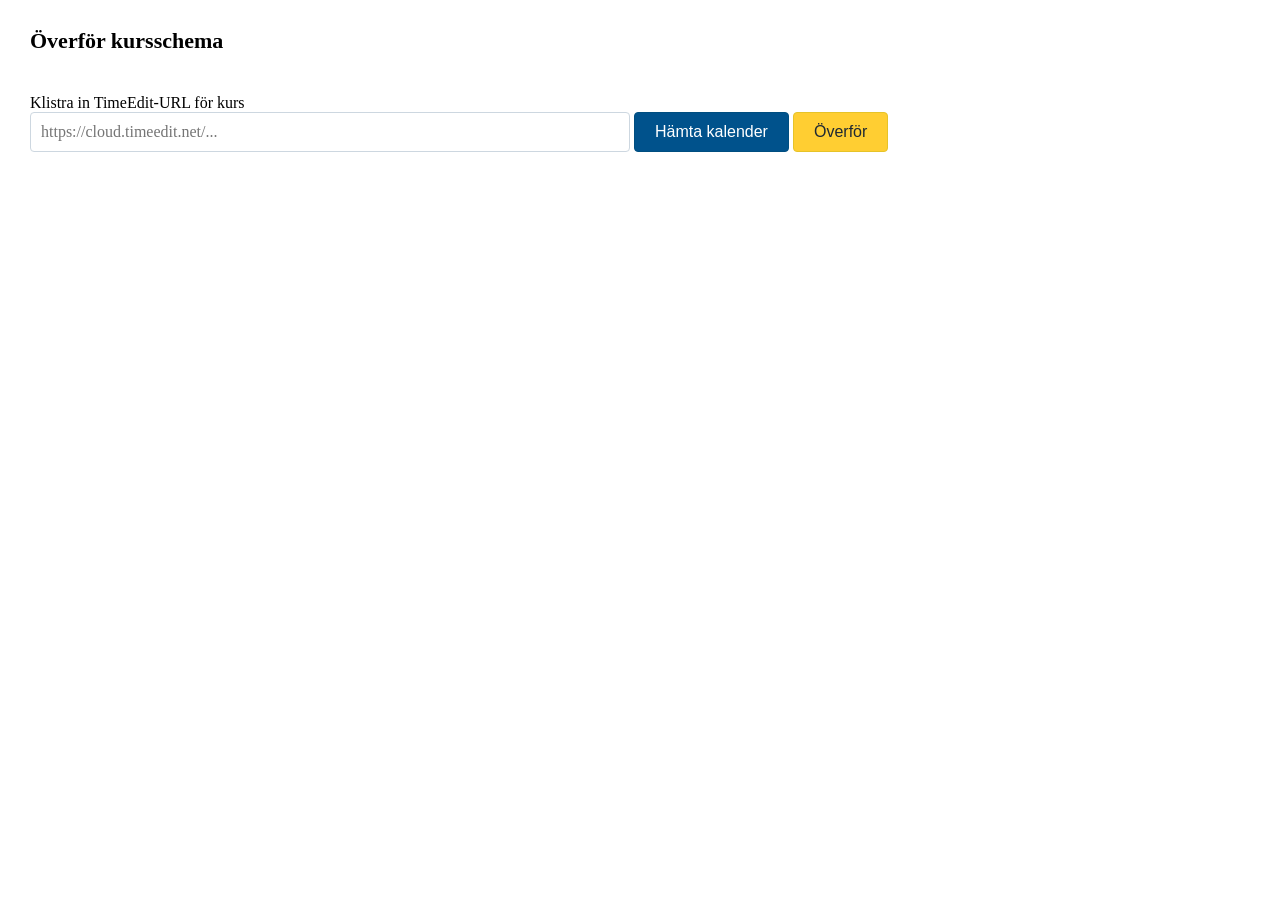
==== src/main/resources/static/index.html @ f88ccd0a "added a button to frontend" ====
<!DOCTYPE html>
<html lang="sv">
<head>
<meta charset="UTF-8" />
<meta name="viewport" content="width=device-width, initial-scale=1" />
<title>TimeEdit-Canvas Kalender Integration</title>
<link rel="stylesheet" href="styles.css" />
</head>
<body>

<div class="page">
  <header class="page-header container">
    <h1>Överför kursschema</h1>
  </header>

  <main class="container">

    <div class="url-input-group">
        <label for="timeeditUrl">Klistra in TimeEdit-URL för kurs</label><br>
        <input
            type="url"
            id="timeeditUrl"
            name="timeeditUrl"
            placeholder="https://cloud.timeedit.net/...">

            <button type="button" class="transfer-btn">Hämta kalender</button>
            <button type="button" class="transfer-btn overfor">Överför</button>
    </div>

    <pre id="json-output" class="json-display"></pre>  

  </main>

</div>

    <script src="main.js"></script>

</body>
</html>
---- src/main/resources/static/styles.css ----
:root {
  --primary: #1287d6;
  --primary-dark: #0e70af;
  --border: #cdd7e0;
  --border-strong: #b1c3d8;
  --text: #1f2933;
  --muted: #6b7280;
  --alt-row: #f8fafc;
}

.page-header h1 {
  margin: 0 0 6px;
  font-size: 22px;
  font-weight: 600;
}

.container {
  max-width: 1220px;
  margin: 28px auto 40px;
  padding: 0 14px;
}

.url-input-group input[type="url"] {
    width: 100%;           
    max-width: 600px;     
    height: 40px;          
    padding: 10px;       
    font-size: 16px; 
    box-sizing: border-box; 

    font-family: inherit;   
    font-weight: 400;    
    color: var(--text);   
    border: 1px solid var(--border);
    border-radius: 4px; 
}

.url-input-wrapper {
    display: flex;
    gap: 10px;
    margin-top: 5px;
}

.transfer-btn {
    background-color: #00528c;
    color: #fff;
    border: 1px solid #004e80;
    border-radius: 4px;
    padding: 10px 20px;
    font-size: 16px;
    cursor: pointer;
    transition: background-color 0.2s;
}


.transfer-btn:hover {
    background-color: #004271;
}

.transfer-btn.overfor {
    background-color: #ffce32;
    border: 1px solid #e6c329;
    color: #1f2933;
}

.transfer-btn.overfor:hover {
    background-color: #e6be28;       
}
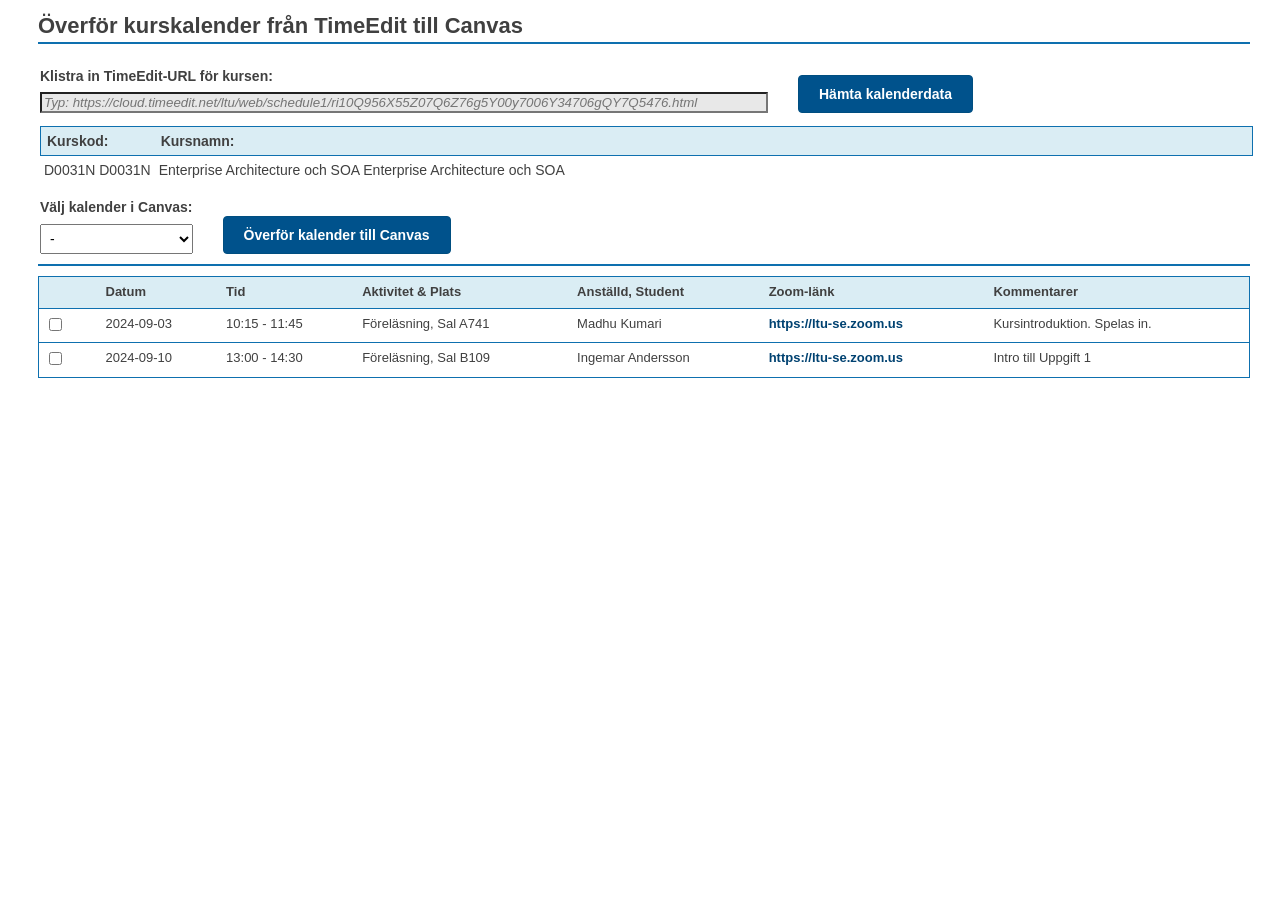
==== commit 1bec9617: "added Kim's latest css and html files to project" ====
--- a/src/main/resources/static/index.html
+++ b/src/main/resources/static/index.html
@@ -1,31 +1,131 @@
+
 <!DOCTYPE html>
 <html lang="sv">
 <head>
 <meta charset="UTF-8" />
 <meta name="viewport" content="width=device-width, initial-scale=1" />
-<title>TimeEdit-Canvas Kalender Integration</title>
+<title>TE-Canvas Kalenderöverföring</title>
 <link rel="stylesheet" href="styles.css" />
 </head>
 <body>
 
 <div class="page">
+
   <header class="page-header container">
-    <h1>Överför kursschema</h1>
+    <h1>Överför kurskalender från TimeEdit till Canvas</h1>
   </header>
 
   <main class="container">
 
-    <div class="url-input-group">
-        <label for="timeeditUrl">Klistra in TimeEdit-URL för kurs</label><br>
+    <!-- KS-tillägg börjar här.... -->
+    <section class="filter-row" aria-label="Kalenderhämtning"> 
+      <div class="filter-field" id="search-cal">        
+        <label for="kurskod">Klistra in TimeEdit-URL för kursen:</label> 
         <input
             type="url"
             id="timeeditUrl"
             name="timeeditUrl"
-            placeholder="https://cloud.timeedit.net/...">
+            placeholder="Typ: https://cloud.timeedit.net/ltu/web/schedule1/ri10Q956X55Z07Q6Z76g5Y00y7006Y34706gQY7Q5476.html">            
+      </div>
 
-            <button type="button" class="transfer-btn">Hämta kalender</button>
-            <button type="button" class="transfer-btn overfor">Överför</button>
+      <div class="filter-field">          
+        <label for="kalenderdata"></label> 
+        <input type="button" id="fetch-cal-btn" class="transfer-btn" value="Hämta kalenderdata">        
+      </div>
+    </section>
+
+    <section class="filter-row" aria-label="Kursinfo">         
+      <div class="course-field">            
+        <p id="course-code"> 
+          <strong>Kurskod:</strong>        
+        </p>
+        <p>
+          D0031N D0031N
+        </p>
+      </div>
+
+      <div class="course-field">            
+        <p id="course-name"> 
+          <strong>Kursnamn:</strong>        
+        </p>
+        <p>
+          Enterprise Architecture och SOA Enterprise Architecture och SOA      
+        </p>
+      </div> 
+    </section>
+
+    <section class="filter-row" aria-label="Kalenderöverföring">  
+      
+      <div class="filter-field" id="cal-type" aria-label="Kalendertyp">    
+        <label for="kalenderval">Välj kalender i Canvas:</label> 
+        <select id="kalendertyp" aria-label="Välj kalendertyp">
+          <option>-</option>
+          <option value="personlig">Personlig kalender</option>
+          <option value="grupp">Gruppkalender</option>
+          <option value="kurs">Kurskalender</option>          
+        </select>       
+      </div> 
+      
+      <div class="filter-field" id="transfer-cal" aria-label="Överföring">       
+        <label for="skicka-data"></label>  
+        <input type="button" id="transfer-cal-btn" class="transfer-btn" value="Överför kalender till Canvas">        
+      </div>
+    </section>
+    
+    <div id="split-line">            
     </div>
+    
+    <section class="table-card" aria-label="Kalenderdata"> 
+      <div class="table-wrap">   
+        <table class="data-table">
+          <thead>
+            <tr>
+              <th class="col-check"></th>
+              <th class="date sortable" data-sort-key="date" scope="col" aria-sort="ascending">
+                Datum <span class="sort sort-asc" aria-hidden="true"></span>
+              </th>
+              <th class="sortable" data-sort-key="time" scope="col">
+                Tid <span class="sort" aria-hidden="true"></span>
+              </th>
+              <th class="sortable" data-sort-key="activity-place" scope="col">
+                Aktivitet & Plats <span class="sort" aria-hidden="true"></span>
+              </th>
+              <th class="sortable" data-sort-key="person" scope="col">
+                Anställd, Student <span class="sort" aria-hidden="true"></span>
+              </th>
+              <th class="sortable" data-sort-key="zoom" scope="col">
+                Zoom-länk <span class="sort" aria-hidden="true"></span>
+              </th>
+              <th class="sortable" data-sort-key="comments" scope="col">
+                Kommentarer <span class="sort" aria-hidden="true"></span>
+              </th>
+            </tr>
+          </thead>
+          <tbody>
+            <tr>  <!-- KS: Table-data har hårdkodats hit bara för att testa layouten -->
+              <td class="col-check"><input type="checkbox" /></td>
+              <td class="date">2024-09-03</td>
+              <td class="time">10:15 - 11:45</td>
+              <td class="activity-place">Föreläsning, Sal A741</td>
+              <td class="person">Madhu Kumari</td>
+              <td class="zoom"><a href="https://ltu-se.zoom.us/1234567890">https://ltu-se.zoom.us</a></td>
+              <td class="comments">Kursintroduktion. Spelas in.</td>
+            </tr>
+            <tr>
+              <td class="col-check"><input type="checkbox" /></td>
+              <td class="date">2024-09-10</td>
+              <td class="time">13:00 - 14:30</td>
+              <td class="activity-place">Föreläsning, Sal B109</td>
+              <td class="person">Ingemar Andersson</td>
+              <td class="zoom"><a href="https://ltu-se.zoom.us/1234567890">https://ltu-se.zoom.us</a></td>
+              <td class="comments">Intro till Uppgift 1</td>
+            </tr> <!-- KS: Slut på tillförd table-data här (I Uppgift 3 var slutliga tabell-data endast: <tbody></tbody> ) -->
+          </tbody>
+        </table>
+      </div>
+    </section>
+
+    <!-- ....KS-tillägg slutar här -->
 
     <pre id="json-output" class="json-display"></pre>  
 
--- a/src/main/resources/static/styles.css
+++ b/src/main/resources/static/styles.css
@@ -3,20 +3,32 @@
   --primary-dark: #0e70af;
   --border: #cdd7e0;
   --border-strong: #b1c3d8;
-  --text: #1f2933;
+  --text: #404040;
   --muted: #6b7280;
   --alt-row: #f8fafc;
+  --banner: #daedf4;
+  --control: #00528c;
+  --strike: #e6be28; 
+  --flash: #ffff00;
+  --form: #e8e8e8;
+}
+
+
+.page-header h1, p {
+  margin: 0 auto 10px 0.5rem;
+  padding: 0 0;    
 }
 
 .page-header h1 {
-  margin: 0 0 6px;
   font-size: 22px;
-  font-weight: 600;
-}
+  font-weight: 600;  
+  border-bottom: 2px solid var(--primary-dark);  
+}
+
 
 .container {
   max-width: 1220px;
-  margin: 28px auto 40px;
+  margin: 10px auto 20px;
   padding: 0 14px;
 }
 
@@ -41,20 +53,31 @@
     margin-top: 5px;
 }
 
-.transfer-btn {
+.transfer-btn {     
     background-color: #00528c;
     color: #fff;
     border: 1px solid #004e80;
     border-radius: 4px;
     padding: 10px 20px;
-    font-size: 16px;
+    margin: 10px 0px 0px 0px;
+    margin-left: 0px;
+    margin-bottom: 0px;
+    font-size: 14px;
+    font-weight: bold;
     cursor: pointer;
     transition: background-color 0.2s;
 }
 
+/* KS tillägg för att få högermarginal till knapparna */
+#search-cal,
+#cal-type {
+    margin-right: 30px;        
+}
+
 
 .transfer-btn:hover {
-    background-color: #004271;
+    background-color: var(--primary-dark);
+    color: var(--flash);
 }
 
 .transfer-btn.overfor {
@@ -66,3 +89,194 @@
 .transfer-btn.overfor:hover {
     background-color: #e6be28;       
 }
+
+
+/* Kims tillägg börjar här: */
+
+.filter-row {
+  display: flex;
+  flex-wrap: wrap;
+  margin: 12px 10px 0px 10px;
+  padding-top: 1px; /* Stops margin collapse */
+  align-items: flex-end;  
+}
+
+
+.filter-field label {
+  display: block;
+  margin-top: 0px;
+  margin-bottom: 0px;  /* KS: Provat ändra från 6px till 0px  */ 
+  font-weight: 700;  
+}
+
+/* Styles for the div containing the course code */
+.filter-row .course-field:first-child {
+  /* Default flex behavior sizes it to content, but we can explicitly set it: */
+  width: max-content; /* Or width: fit-content; */
+  flex-grow: 0;      /* Prevents it from expanding beyond its content width */
+  flex-shrink: 0;    /* Prevents it from shrinking if space is tight */
+}
+ 
+
+.course-field p {
+  padding: 4px;
+  margin: 0px;
+}
+
+/* Styles for the div containing the course name */
+.filter-row .course-field:nth-child(2) {
+  flex-grow: 1; /* This makes it expand to fill all remaining space */
+  flex-shrink: 1; /* Allows it to shrink if necessary */
+  /*  width: 100% is redundant here because flex-grow handles the expansion */
+}
+
+.course-field.table-wrap {
+  width: 100%;       /* Ensures it uses 100% of the parent .filter-row */
+  flex-basis: 100%;  /* Ensures it occupies its own full line in the flex layout */
+  margin: 0;         /* Removes any margins shrinking it */
+  padding: 0;        /* Removes any padding shrinking it */
+  box-sizing: border-box; 
+}
+
+.data-table {
+  width: 100%;
+  border-collapse: collapse;
+  /*
+  display: grid;
+  grid-template-columns: auto auto auto auto auto auto auto; 
+  table-layout: fixed;   A key property for forcing equal distribution if you don't define widths of all columns */ 
+}
+
+.data-table thead th {
+  background: var(--banner);
+  padding: 6px;
+  vertical-align: top;
+  text-align: left;
+  font-size: 13px;
+  font-weight: bold;
+  border-bottom: 1px solid var(--primary-dark);
+}
+
+/* Definiera bredden på valda kolumner */
+.data-table .col-check {
+  width: 5%; /* Checkbox kan bra hållas smal */
+}
+
+
+#course-code, 
+#course-name {
+  width: 100%; /* Behövs för att fylla ut elementet ända ut till containerns marginal */
+  background: var(--banner);
+  padding: 4px 6px;
+  margin: 0px;
+  font-size: 14px;
+  color: var(--text);
+  border: 1px solid var(--primary-dark);  
+}
+
+#course-code {
+  border-right: none;   
+}
+
+
+#course-name {
+  border-left: none;  
+}
+
+
+.filter-row .filter-field {  
+  margin-top: 0px;  
+}
+
+
+.filter-row .filter-field :placeholder-shown {   /* Innan: :placeholder-shown   */  
+  width: 45rem;  /*  KS: Bredden för rutan med URL-input, tidigare 100%  */  
+}
+
+/* KS: "Overflow: hidden" tillaggt för att placeholdern inte ska spilla ut ur skärmen.
+Kontrollera ändå att layouten & responsitiveten för övriga elementen fungerar som avsett. */
+.filter-row .filter-field {  
+  overflow: hidden; 
+}
+
+
+.filter-row .filter-field input:placeholder-shown {    
+  font-style: italic;
+}
+
+.filter-row .filter-field input#timeeditUrl {
+  background-color: var(--form);    
+}
+
+
+#split-line {  
+  border-bottom: 2px solid var(--primary-dark);  
+  margin: 10px auto 10px 0.5rem;  
+}
+
+body {
+  margin: 0;
+  font: 14px/1.45 "Helvetica Neue", Arial, sans-serif;
+  color: var(--text);
+  background: #ffffff;
+}
+
+
+/*   Kims tillägg onsdag 17.12.2025 börjar här;    */ 
+
+.table-card {
+  border: 1px solid var(--primary-dark);
+  border-radius: 0px;  /* Är den här onödig om eller då man använder "0px" ?    */ 
+  overflow: hidden;
+  background: #fff;  
+  margin: auto 0 auto 0.5rem;
+}
+
+.table-wrap {
+  width: 100%;
+  overflow-x: auto;
+}
+
+.data-table tbody tr { 
+   border-bottom: 1px solid var(--primary-dark);
+}
+
+.data-table tbody tr:last-child { 
+   border-bottom: none;
+}  
+
+
+.data-table tbody td {  
+  vertical-align: top;
+  text-align: left;
+  padding: 6px;  
+  font-size: 13px;    
+}
+
+
+a:link,  
+a:visited {
+  text-decoration: none;
+  color: #004271;
+  font-weight: bold;
+}
+
+.data-table tbody td a:hover, 
+a:active {  
+  color: var(--strike);
+}
+
+select#kalendertyp { 
+  width: 100%; 
+  padding: 5px;
+  font-size: inherit;   
+}
+
+.filter-row .filter-field label[for="kurskod"], 
+.filter-row .filter-field label[for="kalenderval"] {
+  margin-bottom: 6px;   
+}
+
+.filter-row .filter-field label[for="kalenderdata"] {
+  margin-bottom: 0px;   
+}
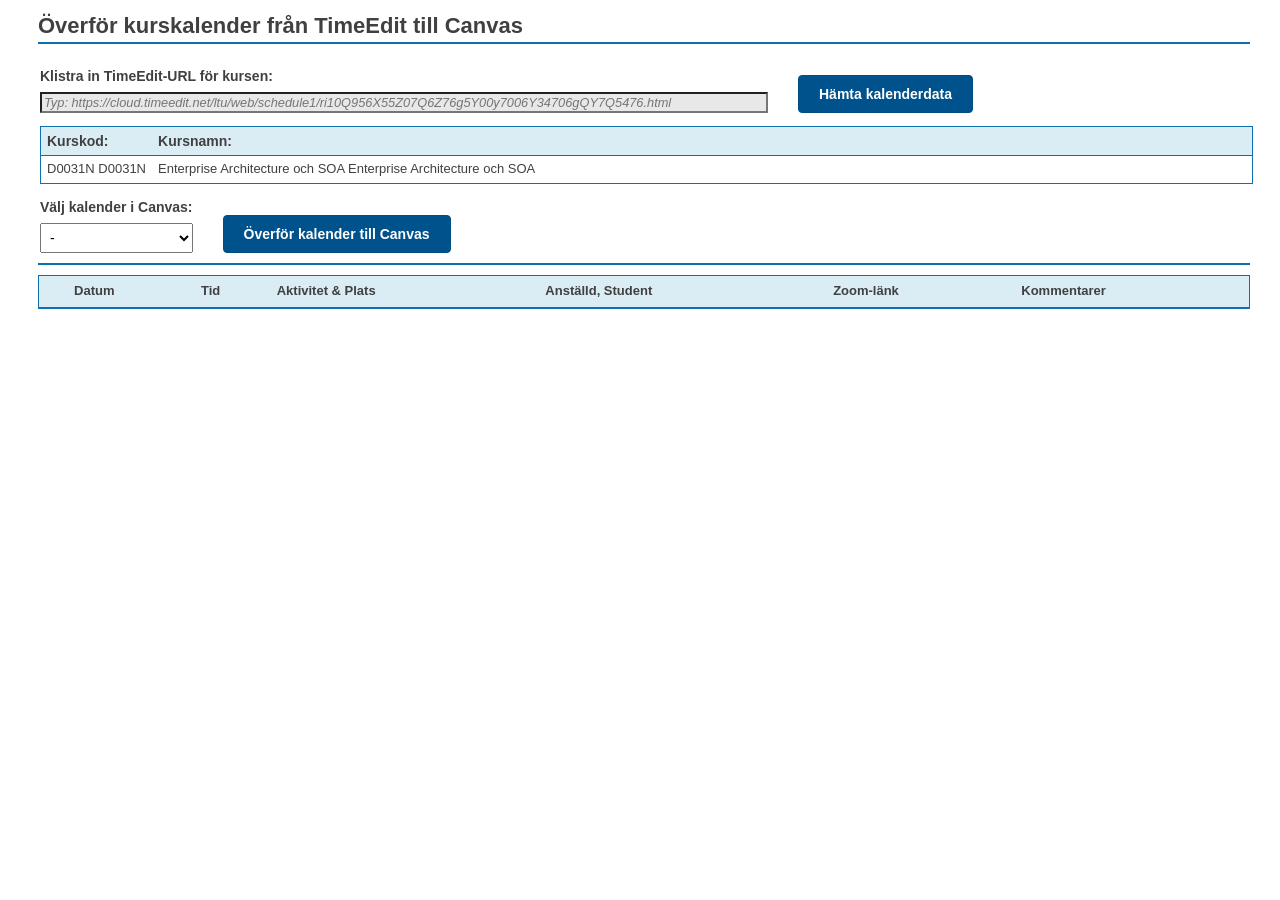
==== commit 4f95a4df: "BE: Fixed package-declarations, GetComments, { } in CanvasService. FE: Updated index, main & styles." ====
--- a/src/main/resources/static/index.html
+++ b/src/main/resources/static/index.html
@@ -1,4 +1,3 @@
-
 <!DOCTYPE html>
 <html lang="sv">
 <head>
@@ -17,7 +16,6 @@
 
   <main class="container">
 
-    <!-- KS-tillägg börjar här.... -->
     <section class="filter-row" aria-label="Kalenderhämtning"> 
       <div class="filter-field" id="search-cal">        
         <label for="kurskod">Klistra in TimeEdit-URL för kursen:</label> 
@@ -28,27 +26,30 @@
             placeholder="Typ: https://cloud.timeedit.net/ltu/web/schedule1/ri10Q956X55Z07Q6Z76g5Y00y7006Y34706gQY7Q5476.html">            
       </div>
 
+      <!-- Kalender med kommentar: https://cloud.timeedit.net/ltu/web/schedule1/ri10Q956X55Z07Q6Z76g5Y00y7016Y33706gQY7Q5476.html --> 
+
       <div class="filter-field">          
-        <label for="kalenderdata"></label> 
-        <input type="button" id="fetch-cal-btn" class="transfer-btn" value="Hämta kalenderdata">        
+        <label for="kalenderdata"></label>         
+        <button class="transfer-btn" id="fetch-cal-btn" type="button">Hämta kalenderdata</button> 
+        <!--  <input type="button" class="transfer-btn" value="Hämta kalenderdata">   Tidigare syntax för knappen  -->
       </div>
     </section>
 
-    <section class="filter-row" aria-label="Kursinfo">         
+    <section class="filter-row" aria-label="Kursinfo"> 
       <div class="course-field">            
-        <p id="course-code"> 
-          <strong>Kurskod:</strong>        
+        <p id="course-code">
+          Kurskod:
         </p>
-        <p>
+        <p id="course-code-value">
           D0031N D0031N
         </p>
       </div>
 
       <div class="course-field">            
-        <p id="course-name"> 
-          <strong>Kursnamn:</strong>        
+        <p id="course-name">
+          Kursnamn:
         </p>
-        <p>
+        <p id="course-name-value">
           Enterprise Architecture och SOA Enterprise Architecture och SOA      
         </p>
       </div> 
@@ -68,7 +69,8 @@
       
       <div class="filter-field" id="transfer-cal" aria-label="Överföring">       
         <label for="skicka-data"></label>  
-        <input type="button" id="transfer-cal-btn" class="transfer-btn" value="Överför kalender till Canvas">        
+        <button class="transfer-btn" id="transfer-cal-btn" type="button">Överför kalender till Canvas</button>
+        <!--  <input type="button" class="transfer-btn" value="Överför kalender till Canvas">    Tidigare syntax för knappen  -->     
       </div>
     </section>
     
@@ -81,28 +83,29 @@
           <thead>
             <tr>
               <th class="col-check"></th>
-              <th class="date sortable" data-sort-key="date" scope="col" aria-sort="ascending">
+              <th class="col-date sortable" data-sort-key="date" scope="col" aria-sort="ascending">
                 Datum <span class="sort sort-asc" aria-hidden="true"></span>
               </th>
-              <th class="sortable" data-sort-key="time" scope="col">
+              <th class="col-time sortable" data-sort-key="time" scope="col">
                 Tid <span class="sort" aria-hidden="true"></span>
               </th>
-              <th class="sortable" data-sort-key="activity-place" scope="col">
+              <th class="col-activity sortable" data-sort-key="activity-place" scope="col">
                 Aktivitet & Plats <span class="sort" aria-hidden="true"></span>
               </th>
-              <th class="sortable" data-sort-key="person" scope="col">
+              <th class="col-person sortable" data-sort-key="person" scope="col">
                 Anställd, Student <span class="sort" aria-hidden="true"></span>
               </th>
-              <th class="sortable" data-sort-key="zoom" scope="col">
+              <th class="col-zoom sortable" data-sort-key="zoom" scope="col">
                 Zoom-länk <span class="sort" aria-hidden="true"></span>
               </th>
-              <th class="sortable" data-sort-key="comments" scope="col">
+              <th class="col-comments sortable" data-sort-key="comments" scope="col">
                 Kommentarer <span class="sort" aria-hidden="true"></span>
               </th>
             </tr>
           </thead>
-          <tbody>
-            <tr>  <!-- KS: Table-data har hårdkodats hit bara för att testa layouten -->
+          <tbody>         
+            <!-- KS: Table-data har hårdkodats hit bara för att testa HTML och CSS ......... 
+            <tr>  
               <td class="col-check"><input type="checkbox" /></td>
               <td class="date">2024-09-03</td>
               <td class="time">10:15 - 11:45</td>
@@ -119,7 +122,8 @@
               <td class="person">Ingemar Andersson</td>
               <td class="zoom"><a href="https://ltu-se.zoom.us/1234567890">https://ltu-se.zoom.us</a></td>
               <td class="comments">Intro till Uppgift 1</td>
-            </tr> <!-- KS: Slut på tillförd table-data här (I Uppgift 3 var slutliga tabell-data endast: <tbody></tbody> ) -->
+            </tr> 
+            ........ KS: Slut på tillförd table-data här (I Uppgift-3 var tabell-data bara: <tbody></tbody> ) -->
           </tbody>
         </table>
       </div>
--- a/src/main/resources/static/styles.css
+++ b/src/main/resources/static/styles.css
@@ -32,6 +32,7 @@
   padding: 0 14px;
 }
 
+/* KS: Klasserna ".url-input-" behövs/används inte längre .....?  
 .url-input-group input[type="url"] {
     width: 100%;           
     max-width: 600px;     
@@ -53,6 +54,8 @@
     margin-top: 5px;
 }
 
+*/
+
 .transfer-btn {     
     background-color: #00528c;
     color: #fff;
@@ -60,20 +63,21 @@
     border-radius: 4px;
     padding: 10px 20px;
     margin: 10px 0px 0px 0px;
-    margin-left: 0px;
-    margin-bottom: 0px;
     font-size: 14px;
     font-weight: bold;
     cursor: pointer;
     transition: background-color 0.2s;
 }
 
-/* KS tillägg för att få högermarginal till knapparna */
-#search-cal,
+/* KS tillägg för att få responsiv högermarginal till knappen */
 #cal-type {
     margin-right: 30px;        
 }
 
+/* KS tillägg för att få responsiv högermarginal till knappen */
+#search-cal {
+    padding-right: 30px;        
+}
 
 .transfer-btn:hover {
     background-color: var(--primary-dark);
@@ -90,8 +94,6 @@
     background-color: #e6be28;       
 }
 
-
-/* Kims tillägg börjar här: */
 
 .filter-row {
   display: flex;
@@ -110,6 +112,11 @@
 }
 
 /* Styles for the div containing the course code */
+.filter-row .course-field p {
+  padding: 4px;
+  margin: 0px;
+}
+
 .filter-row .course-field:first-child {
   /* Default flex behavior sizes it to content, but we can explicitly set it: */
   width: max-content; /* Or width: fit-content; */
@@ -117,11 +124,6 @@
   flex-shrink: 0;    /* Prevents it from shrinking if space is tight */
 }
  
-
-.course-field p {
-  padding: 4px;
-  margin: 0px;
-}
 
 /* Styles for the div containing the course name */
 .filter-row .course-field:nth-child(2) {
@@ -159,17 +161,20 @@
 
 /* Definiera bredden på valda kolumner */
 .data-table .col-check {
-  width: 5%; /* Checkbox kan bra hållas smal */
-}
-
+  width: fit-content;
+  /* width: 5%; Tidigare Checkbox kan bra hållas smal */
+}
 
 #course-code, 
-#course-name {
+#course-name,
+#course-code-value, 
+#course-name-value {
   width: 100%; /* Behövs för att fylla ut elementet ända ut till containerns marginal */
   background: var(--banner);
   padding: 4px 6px;
   margin: 0px;
   font-size: 14px;
+  font-weight: bold;
   color: var(--text);
   border: 1px solid var(--primary-dark);  
 }
@@ -178,20 +183,31 @@
   border-right: none;   
 }
 
-
 #course-name {
   border-left: none;  
 }
 
+#course-code-value, 
+#course-name-value {
+  background: #ffffff;
+  font-size: 13px;
+  font-weight: normal; 
+}
+
+#course-code-value{
+  border-top: none;
+  border-right: none;
+}
+
+#course-name-value{
+  border-top: none;
+  border-left: none;
+}
 
 .filter-row .filter-field {  
   margin-top: 0px;  
 }
 
-
-.filter-row .filter-field :placeholder-shown {   /* Innan: :placeholder-shown   */  
-  width: 45rem;  /*  KS: Bredden för rutan med URL-input, tidigare 100%  */  
-}
 
 /* KS: "Overflow: hidden" tillaggt för att placeholdern inte ska spilla ut ur skärmen.
 Kontrollera ändå att layouten & responsitiveten för övriga elementen fungerar som avsett. */
@@ -199,13 +215,31 @@
   overflow: hidden; 
 }
 
+/* KS: Testar här 20.12.2025.......
+.filter-row .filter-field :placeholder-shown {  
+  width: 45rem;   
+}
 
 .filter-row .filter-field input:placeholder-shown {    
   font-style: italic;
 }
-
-.filter-row .filter-field input#timeeditUrl {
-  background-color: var(--form);    
+........ testar 20.12.2025 slutar här. */
+
+
+.filter-row .filter-field #timeeditUrl {
+  width: 45rem;    
+}
+
+#timeeditUrl:focus {
+  outline: none;       /* Tar bort den blåa kanten vid fokus  */   
+}
+
+#timeeditUrl:placeholder-shown {    
+  background-color: var(--form);  
+  color: #404040;          /* Ändrar textfärgen */
+  font-style: italic;   /* Gör texten kursiv */
+  opacity: 1;           /* Firefox kräver ofta opacity: 1 för att färgen ska synas rätt */
+  font-size: 0.8rem;    /* Gör texten något mindre än vanlig text */
 }
 
 
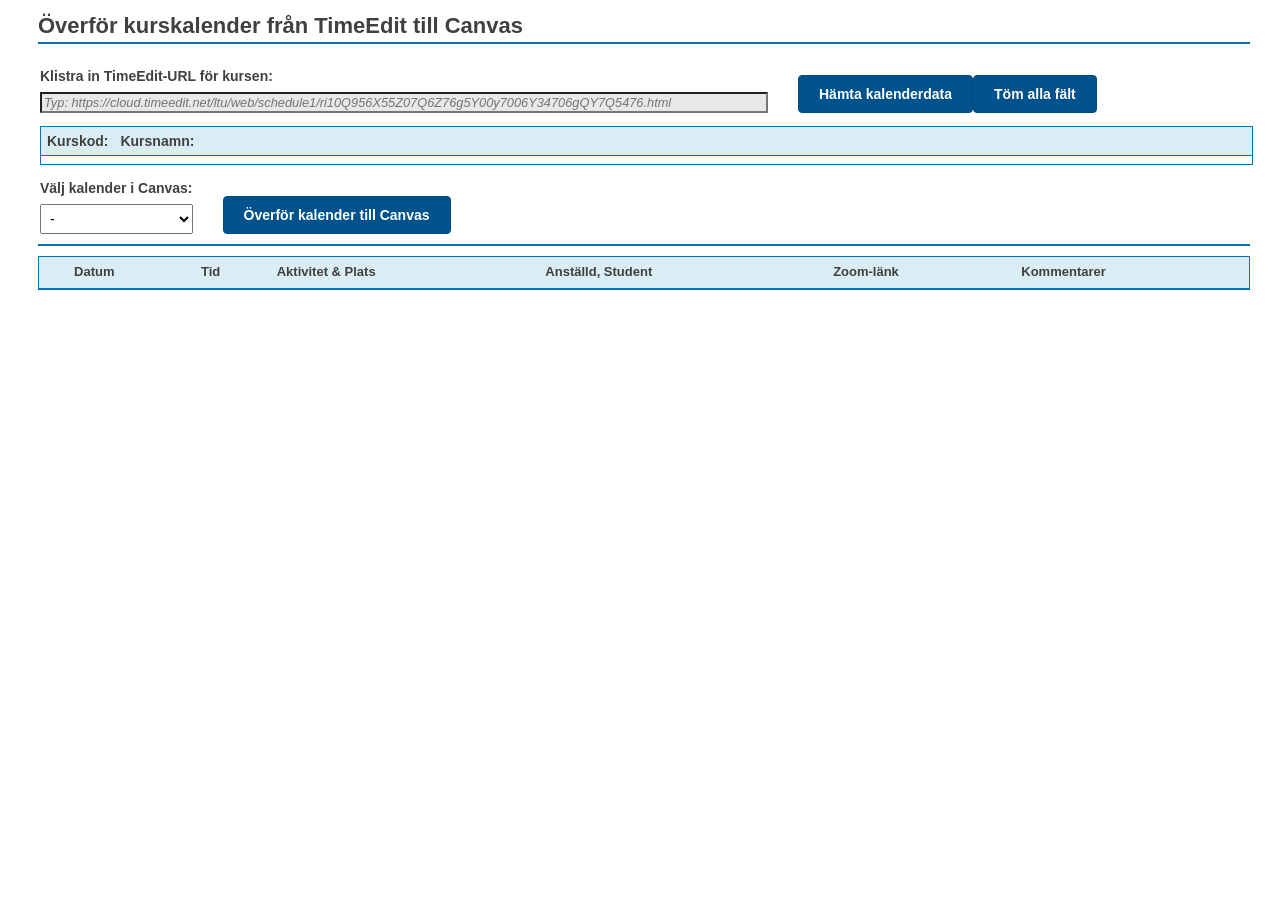
==== commit ccdb88f8: "Updated HTML-code for clear-fields button" ====
--- a/src/main/resources/static/index.html
+++ b/src/main/resources/static/index.html
@@ -31,8 +31,14 @@
       <div class="filter-field">          
         <label for="kalenderdata"></label>         
         <button class="transfer-btn" id="fetch-cal-btn" type="button">Hämta kalenderdata</button> 
-        <!--  <input type="button" class="transfer-btn" value="Hämta kalenderdata">   Tidigare syntax för knappen  -->
+        <!-- Tidigare kod för knappen: <input type="button" class="transfer-btn" value="Hämta kalenderdata">  -->  
       </div>
+
+      <div class="filter-field">          
+        <label for="kalenderrensning"></label>         
+        <button class="transfer-btn" id="empty-cal-btn" type="button">Töm alla fält</button> 
+      </div>
+
     </section>
 
     <section class="filter-row" aria-label="Kursinfo"> 
@@ -41,7 +47,7 @@
           Kurskod:
         </p>
         <p id="course-code-value">
-          D0031N D0031N
+          <!-- Testing rendering with: "D0031N" -->
         </p>
       </div>
 
@@ -50,9 +56,9 @@
           Kursnamn:
         </p>
         <p id="course-name-value">
-          Enterprise Architecture och SOA Enterprise Architecture och SOA      
+          <!-- Testing rendering with: "Enterprise Architecture och SOA" -->
         </p>
-      </div> 
+      </div>
     </section>
 
     <section class="filter-row" aria-label="Kalenderöverföring">  
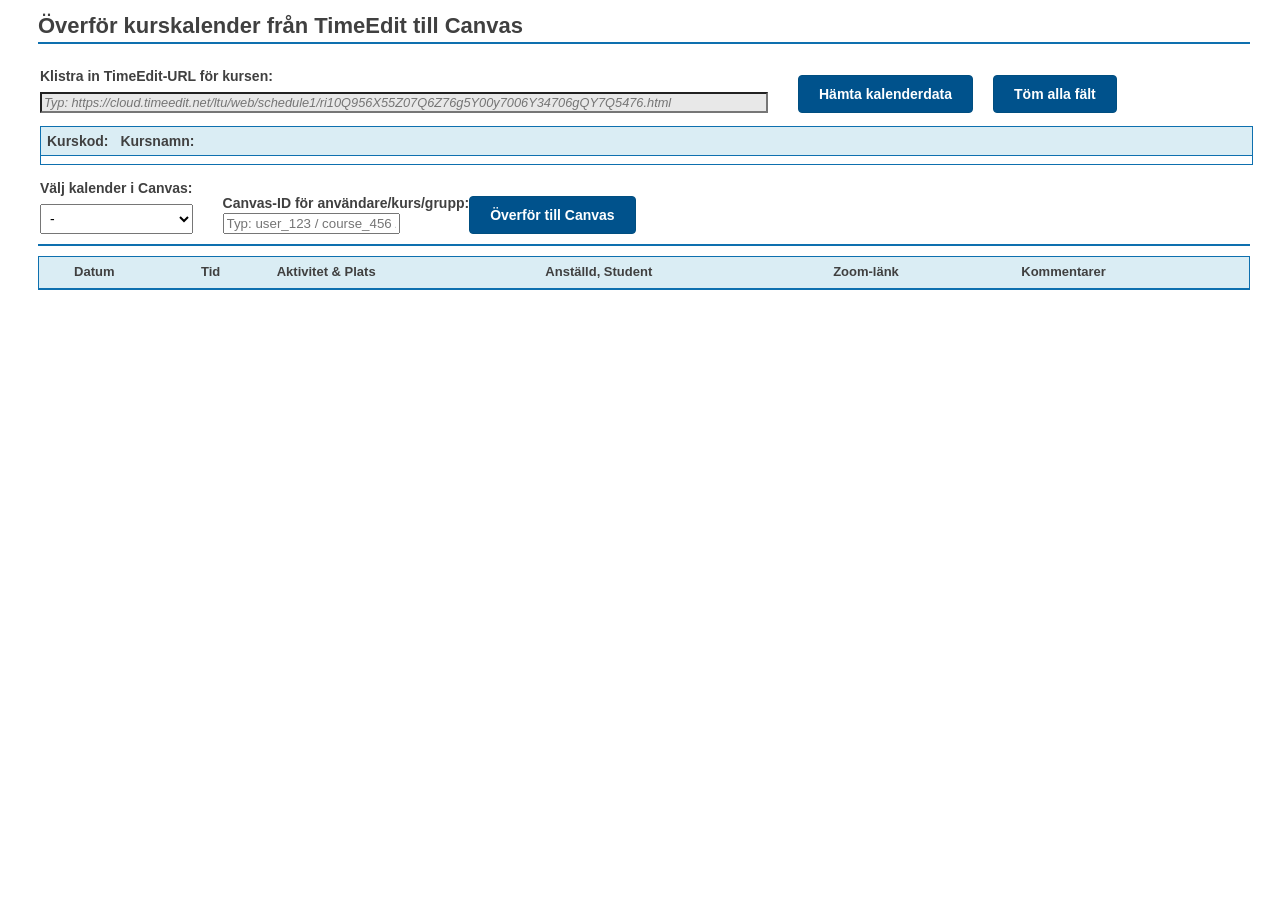
==== commit e7c84a54: "modified DIV:s for input of canvas-id" ====
--- a/src/main/resources/static/index.html
+++ b/src/main/resources/static/index.html
@@ -63,6 +63,7 @@
 
     <section class="filter-row" aria-label="Kalenderöverföring">  
       
+      <!-- KS: This redundant DIV was on 2026-01-01 de-activated by "display: none" in CSS ... -->       
       <div class="filter-field" id="cal-type" aria-label="Kalendertyp">    
         <label for="kalenderval">Välj kalender i Canvas:</label> 
         <select id="kalendertyp" aria-label="Välj kalendertyp">
@@ -72,10 +73,21 @@
           <option value="kurs">Kurskalender</option>          
         </select>       
       </div> 
-      
+            
+      <!-- KS additions/modifications on 2026-01-01 begin here ... -->
+      <div class="filter-field" id="id-input" aria-label="Kalenderinput-ID">       
+        <label for="kalender-id">Canvas-ID för användare/kurs/grupp:</label>        
+        <input
+            type="text"
+            id="cal-id"
+            name="cal-id"
+            placeholder="Typ: user_123 / course_456 / group_789">
+      </div>
+      <!-- ... KS additions/modifications on 2026-01-01 end here -->
+
       <div class="filter-field" id="transfer-cal" aria-label="Överföring">       
         <label for="skicka-data"></label>  
-        <button class="transfer-btn" id="transfer-cal-btn" type="button">Överför kalender till Canvas</button>
+        <button class="transfer-btn" id="transfer-cal-btn" type="button">Överför till Canvas</button>
         <!--  <input type="button" class="transfer-btn" value="Överför kalender till Canvas">    Tidigare syntax för knappen  -->     
       </div>
     </section>
--- a/src/main/resources/static/styles.css
+++ b/src/main/resources/static/styles.css
@@ -314,3 +314,8 @@
 .filter-row .filter-field label[for="kalenderdata"] {
   margin-bottom: 0px;   
 }
+
+#fetch-cal-btn.transfer-btn {
+  margin-right: 20px;   
+}
+
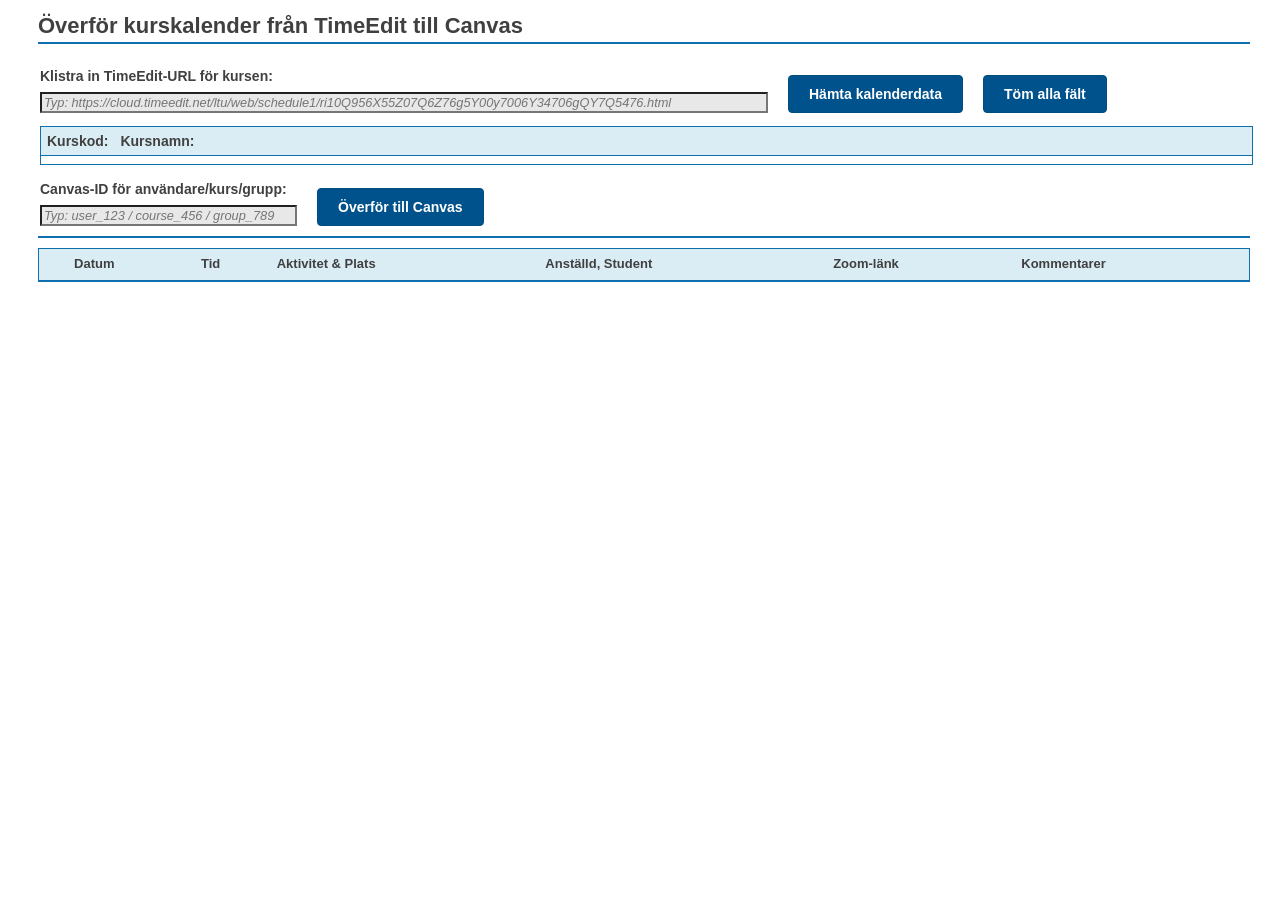
==== commit 3b7b615c: "integrated main and kim branches" ====
--- a/src/main/resources/static/index.html
+++ b/src/main/resources/static/index.html
@@ -15,7 +15,7 @@
   </header>
 
   <main class="container">
-
+    
     <section class="filter-row" aria-label="Kalenderhämtning"> 
       <div class="filter-field" id="search-cal">        
         <label for="kurskod">Klistra in TimeEdit-URL för kursen:</label> 
@@ -25,7 +25,6 @@
             name="timeeditUrl"
             placeholder="Typ: https://cloud.timeedit.net/ltu/web/schedule1/ri10Q956X55Z07Q6Z76g5Y00y7006Y34706gQY7Q5476.html">            
       </div>
-
       <!-- Kalender med kommentar: https://cloud.timeedit.net/ltu/web/schedule1/ri10Q956X55Z07Q6Z76g5Y00y7016Y33706gQY7Q5476.html --> 
 
       <div class="filter-field">          
--- a/src/main/resources/static/styles.css
+++ b/src/main/resources/static/styles.css
@@ -53,8 +53,8 @@
     gap: 10px;
     margin-top: 5px;
 }
-
 */
+
 
 .transfer-btn {     
     background-color: #00528c;
@@ -71,13 +71,15 @@
 
 /* KS tillägg för att få responsiv högermarginal till knappen */
 #cal-type {
-    margin-right: 30px;        
+  display: none;  /* KS: OBS! DÖLJER HELA DIV "CAL-TYPE" P.G.A, ÄNDRINGAR GRJODA 2026-01-01 I GUI */  
+  margin-right: 20px;        
 }
 
 /* KS tillägg för att få responsiv högermarginal till knappen */
 #search-cal {
-    padding-right: 30px;        
-}
+    padding-right: 20px;        
+}
+
 
 .transfer-btn:hover {
     background-color: var(--primary-dark);
@@ -94,6 +96,8 @@
     background-color: #e6be28;       
 }
 
+
+/* Kims tillägg börjar här: */
 
 .filter-row {
   display: flex;
@@ -124,7 +128,6 @@
   flex-shrink: 0;    /* Prevents it from shrinking if space is tight */
 }
  
-
 /* Styles for the div containing the course name */
 .filter-row .course-field:nth-child(2) {
   flex-grow: 1; /* This makes it expand to fill all remaining space */
@@ -230,11 +233,19 @@
   width: 45rem;    
 }
 
-#timeeditUrl:focus {
+/* KS tillägg 2026-01-01 för nya DIV med fält för ID (användare/kurs/grupp) */
+#cal-id {    
+    width: 35ch; 
+    font-size: 0.8rem;      
+}
+
+#timeeditUrl:focus,
+#cal-id:focus {
   outline: none;       /* Tar bort den blåa kanten vid fokus  */   
 }
 
-#timeeditUrl:placeholder-shown {    
+#timeeditUrl:placeholder-shown,
+#cal-id:placeholder-shown {    
   background-color: var(--form);  
   color: #404040;          /* Ändrar textfärgen */
   font-style: italic;   /* Gör texten kursiv */
@@ -307,7 +318,8 @@
 }
 
 .filter-row .filter-field label[for="kurskod"], 
-.filter-row .filter-field label[for="kalenderval"] {
+.filter-row .filter-field label[for="kalenderval"],
+.filter-row .filter-field label[for="kalender-id"] {
   margin-bottom: 6px;   
 }
 
@@ -315,7 +327,7 @@
   margin-bottom: 0px;   
 }
 
-#fetch-cal-btn.transfer-btn {
+#fetch-cal-btn.transfer-btn,
+#id-input.filter-field {
   margin-right: 20px;   
-}
-
+}
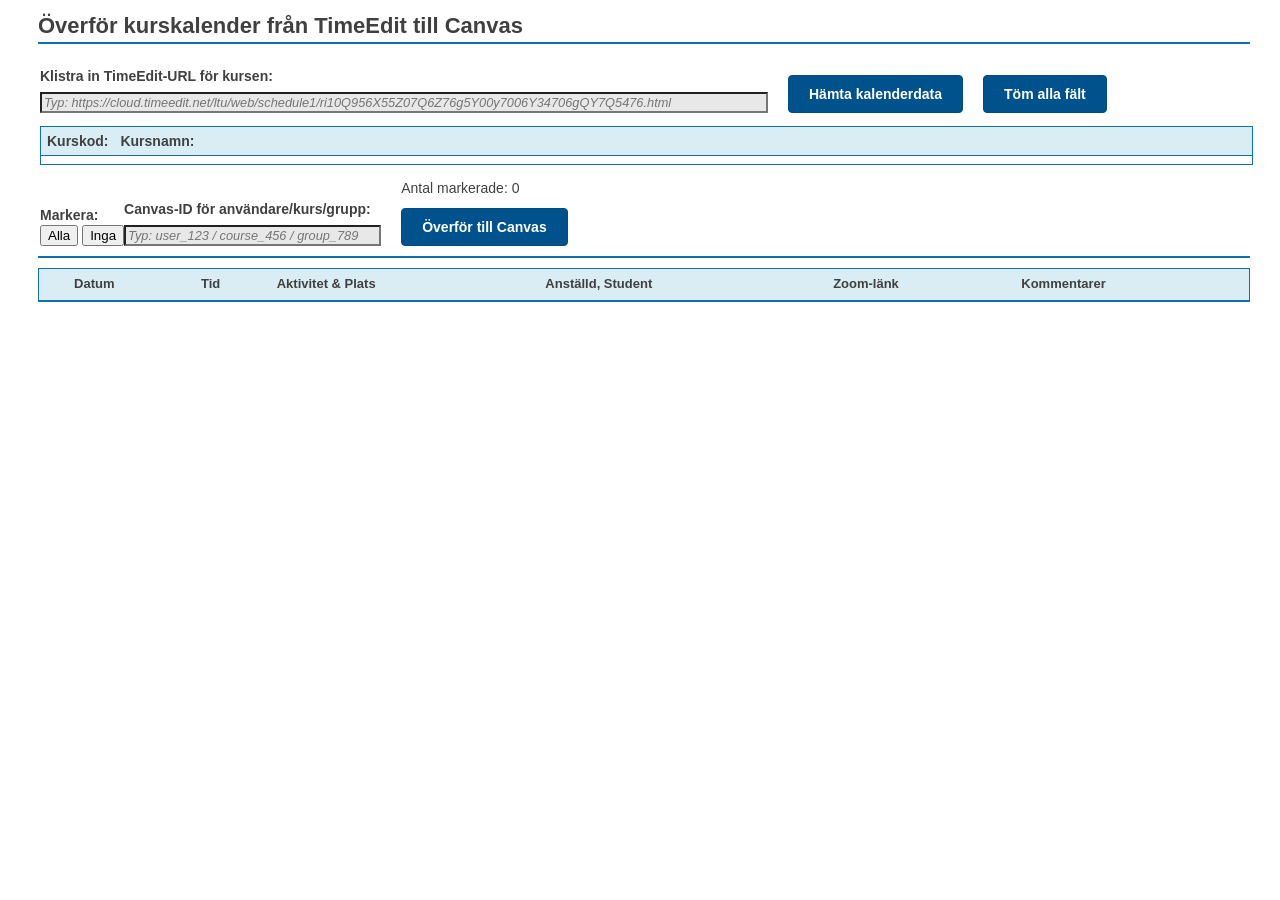
==== commit 2aed06e5: "Added new buttons Mark-all & Mark-none and new Mark-counter." ====
--- a/src/main/resources/static/index.html
+++ b/src/main/resources/static/index.html
@@ -72,8 +72,17 @@
           <option value="kurs">Kurskalender</option>          
         </select>       
       </div> 
+       
             
-      <!-- KS additions/modifications on 2026-01-01 begin here ... -->
+      <!-- KS additions/modifications on 2026-01-04 begin here ... -->
+      <div class="filter-field" id="markings" aria-label="Markering">       
+        <label for="markera-data">Markera:</label>  
+        <button class="mark-btn" data-mark="all" id="mark-all-btn" type="button">Alla</button>
+        <button class="mark-btn" data-mark="none" id="mark-none-btn" type="button">Inga</button>   
+      </div>
+      <!-- ... KS additions/modifications on 2026-01-04 end here -->
+
+      
       <div class="filter-field" id="id-input" aria-label="Kalenderinput-ID">       
         <label for="kalender-id">Canvas-ID för användare/kurs/grupp:</label>        
         <input
@@ -82,12 +91,11 @@
             name="cal-id"
             placeholder="Typ: user_123 / course_456 / group_789">
       </div>
-      <!-- ... KS additions/modifications on 2026-01-01 end here -->
 
-      <div class="filter-field" id="transfer-cal" aria-label="Överföring">       
-        <label for="skicka-data"></label>  
-        <button class="transfer-btn" id="transfer-cal-btn" type="button">Överför till Canvas</button>
-        <!--  <input type="button" class="transfer-btn" value="Överför kalender till Canvas">    Tidigare syntax för knappen  -->     
+      <div class="filter-field" id="transfer-cal" aria-label="Överföring"> 
+        <div class="selected">Antal markerade: <span id="count">0</span></div>       
+        <!-- <label for="skicka-data">Antal markerade: </label>  --> 
+        <button class="transfer-btn" id="transfer-cal-btn" type="button">Överför till Canvas</button> 
       </div>
     </section>
     
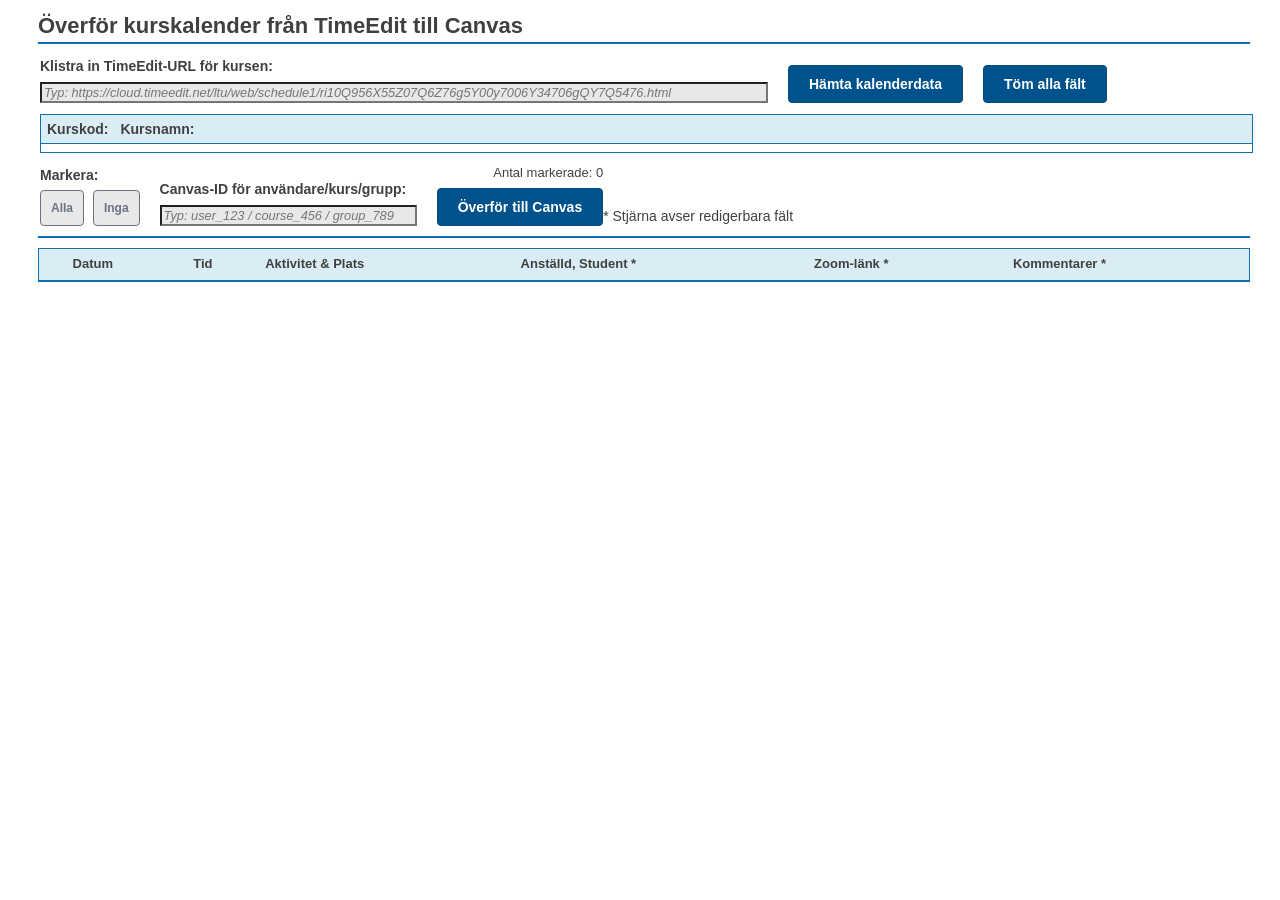
==== commit fa9b3097: "HTML: Made input fields in table modifiable & Cleaned up the code" ====
--- a/src/main/resources/static/index.html
+++ b/src/main/resources/static/index.html
@@ -29,15 +29,13 @@
 
       <div class="filter-field">          
         <label for="kalenderdata"></label>         
-        <button class="transfer-btn" id="fetch-cal-btn" type="button">Hämta kalenderdata</button> 
-        <!-- Tidigare kod för knappen: <input type="button" class="transfer-btn" value="Hämta kalenderdata">  -->  
+        <button class="transfer-btn" id="fetch-cal-btn" type="button">Hämta kalenderdata</button>          
       </div>
 
       <div class="filter-field">          
         <label for="kalenderrensning"></label>         
         <button class="transfer-btn" id="empty-cal-btn" type="button">Töm alla fält</button> 
       </div>
-
     </section>
 
     <section class="filter-row" aria-label="Kursinfo"> 
@@ -46,7 +44,6 @@
           Kurskod:
         </p>
         <p id="course-code-value">
-          <!-- Testing rendering with: "D0031N" -->
         </p>
       </div>
 
@@ -55,14 +52,12 @@
           Kursnamn:
         </p>
         <p id="course-name-value">
-          <!-- Testing rendering with: "Enterprise Architecture och SOA" -->
         </p>
       </div>
     </section>
 
-    <section class="filter-row" aria-label="Kalenderöverföring">  
-      
-      <!-- KS: This redundant DIV was on 2026-01-01 de-activated by "display: none" in CSS ... -->       
+    <section class="filter-row" aria-label="Kalenderöverföring">      
+      <!-- KS: This redundant DIV "cal-type" is de-activated by "display: none" in CSS -->       
       <div class="filter-field" id="cal-type" aria-label="Kalendertyp">    
         <label for="kalenderval">Välj kalender i Canvas:</label> 
         <select id="kalendertyp" aria-label="Välj kalendertyp">
@@ -71,17 +66,13 @@
           <option value="grupp">Gruppkalender</option>
           <option value="kurs">Kurskalender</option>          
         </select>       
-      </div> 
-       
-            
-      <!-- KS additions/modifications on 2026-01-04 begin here ... -->
+      </div>                   
+
       <div class="filter-field" id="markings" aria-label="Markering">       
         <label for="markera-data">Markera:</label>  
         <button class="mark-btn" data-mark="all" id="mark-all-btn" type="button">Alla</button>
         <button class="mark-btn" data-mark="none" id="mark-none-btn" type="button">Inga</button>   
       </div>
-      <!-- ... KS additions/modifications on 2026-01-04 end here -->
-
       
       <div class="filter-field" id="id-input" aria-label="Kalenderinput-ID">       
         <label for="kalender-id">Canvas-ID för användare/kurs/grupp:</label>        
@@ -93,9 +84,12 @@
       </div>
 
       <div class="filter-field" id="transfer-cal" aria-label="Överföring"> 
-        <div class="selected">Antal markerade: <span id="count">0</span></div>       
-        <!-- <label for="skicka-data">Antal markerade: </label>  --> 
+        <div class="selected">Antal markerade: <span id="count">0</span></div> 
         <button class="transfer-btn" id="transfer-cal-btn" type="button">Överför till Canvas</button> 
+      </div>
+
+      <div class="filter-field" id="note-info" aria-label="Notering"> 
+        <div class="note">    <span>    * Stjärna avser redigerbara fält</span></div>       
       </div>
     </section>
     
@@ -109,60 +103,37 @@
             <tr>
               <th class="col-check"></th>
               <th class="col-date sortable" data-sort-key="date" scope="col" aria-sort="ascending">
-                Datum <span class="sort sort-asc" aria-hidden="true"></span>
+                Datum<span class="sort sort-asc" aria-hidden="true"></span>
               </th>
               <th class="col-time sortable" data-sort-key="time" scope="col">
-                Tid <span class="sort" aria-hidden="true"></span>
+                Tid<span class="sort" aria-hidden="true"></span>
               </th>
               <th class="col-activity sortable" data-sort-key="activity-place" scope="col">
-                Aktivitet & Plats <span class="sort" aria-hidden="true"></span>
+                Aktivitet & Plats<span class="sort" aria-hidden="true"></span>
               </th>
               <th class="col-person sortable" data-sort-key="person" scope="col">
-                Anställd, Student <span class="sort" aria-hidden="true"></span>
+                Anställd, Student *<span class="sort" aria-hidden="true"></span>
               </th>
               <th class="col-zoom sortable" data-sort-key="zoom" scope="col">
-                Zoom-länk <span class="sort" aria-hidden="true"></span>
+                Zoom-länk *<span class="sort" aria-hidden="true"></span>
               </th>
               <th class="col-comments sortable" data-sort-key="comments" scope="col">
-                Kommentarer <span class="sort" aria-hidden="true"></span>
+                Kommentarer *<span class="sort" aria-hidden="true"></span>
               </th>
             </tr>
           </thead>
-          <tbody>         
-            <!-- KS: Table-data har hårdkodats hit bara för att testa HTML och CSS ......... 
-            <tr>  
-              <td class="col-check"><input type="checkbox" /></td>
-              <td class="date">2024-09-03</td>
-              <td class="time">10:15 - 11:45</td>
-              <td class="activity-place">Föreläsning, Sal A741</td>
-              <td class="person">Madhu Kumari</td>
-              <td class="zoom"><a href="https://ltu-se.zoom.us/1234567890">https://ltu-se.zoom.us</a></td>
-              <td class="comments">Kursintroduktion. Spelas in.</td>
-            </tr>
-            <tr>
-              <td class="col-check"><input type="checkbox" /></td>
-              <td class="date">2024-09-10</td>
-              <td class="time">13:00 - 14:30</td>
-              <td class="activity-place">Föreläsning, Sal B109</td>
-              <td class="person">Ingemar Andersson</td>
-              <td class="zoom"><a href="https://ltu-se.zoom.us/1234567890">https://ltu-se.zoom.us</a></td>
-              <td class="comments">Intro till Uppgift 1</td>
-            </tr> 
-            ........ KS: Slut på tillförd table-data här (I Uppgift-3 var tabell-data bara: <tbody></tbody> ) -->
-          </tbody>
+          <tbody></tbody>
         </table>
       </div>
     </section>
 
-    <!-- ....KS-tillägg slutar här -->
-
+    <!-- REMOVE <PRE>-element below for final project-version  -->
     <pre id="json-output" class="json-display"></pre>  
 
-  </main>
-
+  </main>  
 </div>
 
-    <script src="main.js"></script>
+<script src="main.js"></script>
 
 </body>
 </html>
--- a/src/main/resources/static/styles.css
+++ b/src/main/resources/static/styles.css
@@ -15,7 +15,7 @@
 
 
 .page-header h1, p {
-  margin: 0 auto 10px 0.5rem;
+  margin: 0 auto 0 0.5rem;
   padding: 0 0;    
 }
 
@@ -28,7 +28,7 @@
 
 .container {
   max-width: 1220px;
-  margin: 10px auto 20px;
+  margin: 10px auto 5px;
   padding: 0 14px;
 }
 
@@ -62,13 +62,72 @@
     border: 1px solid #004e80;
     border-radius: 4px;
     padding: 10px 20px;
-    margin: 10px 0px 0px 0px;
+    margin: 5px 0px 0px 0px;
     font-size: 14px;
     font-weight: bold;
     cursor: pointer;
     transition: background-color 0.2s;
 }
 
+
+
+/*
+.mark-btn {         
+  color: var(--primary-dark); 
+  border: 1px solid var(--control);
+  border-radius: 4px;
+  padding: 10px 10px;
+  margin: 5px 0px 0px 0px;
+  font-size: 12px;
+  font-weight: bold;
+  cursor: pointer;
+  transition: background-color 0.2s;
+}
+*/
+
+.mark-btn {         
+  background-color: var(--form);
+  color: var(--muted); 
+  border: 1px solid var(--muted);
+  border-radius: 4px;
+  padding: 10px 10px;
+  margin: 5px 0px 0px 0px;
+  font-size: 12px;
+  font-weight: bold;
+  cursor: pointer;
+  transition: background-color 0.2s;
+}
+
+.mark-btn:hover {       
+  background-color: #A9A9A9;
+  border: 1px solid var(--text);
+  color: #fff;   
+}
+
+#mark-all-btn {
+  margin-right: 5px;
+}
+
+#mark-none-btn {
+  margin-right: 20px;
+}
+
+/*
+#mark-all-btn:hover {  
+  background-color: #FFFF00;
+  border: 1px solid #FFD700;
+  color: var(--primary-dark);
+  color: #004e80; /* #00528c; #B22222;     
+}
+
+#mark-none-btn:hover {
+  background-color: #DC143C;
+  border: 1px solid #8B0000;
+  color: #004e80; /* #00528c; #B22222;    
+}
+*/
+
+
 /* KS tillägg för att få responsiv högermarginal till knappen */
 #cal-type {
   display: none;  /* KS: OBS! DÖLJER HELA DIV "CAL-TYPE" P.G.A, ÄNDRINGAR GRJODA 2026-01-01 I GUI */  
@@ -77,7 +136,7 @@
 
 /* KS tillägg för att få responsiv högermarginal till knappen */
 #search-cal {
-    padding-right: 20px;        
+    padding-right: 20px;             
 }
 
 
@@ -86,6 +145,7 @@
     color: var(--flash);
 }
 
+/* Överflödiga stilar... ?
 .transfer-btn.overfor {
     background-color: #ffce32;
     border: 1px solid #e6c329;
@@ -95,6 +155,7 @@
 .transfer-btn.overfor:hover {
     background-color: #e6be28;       
 }
+......överflödiga stilar? */
 
 
 /* Kims tillägg börjar här: */
@@ -102,7 +163,7 @@
 .filter-row {
   display: flex;
   flex-wrap: wrap;
-  margin: 12px 10px 0px 10px;
+  margin: 10px 10px 0px 10px;
   padding-top: 1px; /* Stops margin collapse */
   align-items: flex-end;  
 }
@@ -207,15 +268,11 @@
   border-left: none;
 }
 
-.filter-row .filter-field {  
-  margin-top: 0px;  
-}
-
-
 /* KS: "Overflow: hidden" tillaggt för att placeholdern inte ska spilla ut ur skärmen.
 Kontrollera ändå att layouten & responsitiveten för övriga elementen fungerar som avsett. */
 .filter-row .filter-field {  
   overflow: hidden; 
+  margin-top: 0px;
 }
 
 /* KS: Testar här 20.12.2025.......
@@ -268,6 +325,14 @@
 
 
 /*   Kims tillägg onsdag 17.12.2025 börjar här;    */ 
+.selected {
+  text-align: right;
+  padding: 0px;
+  margin: 0px 0px 0px 0px;
+  font-size: 13px; 
+  font-weight: normal;  
+}
+
 
 .table-card {
   border: 1px solid var(--primary-dark);
@@ -330,4 +395,9 @@
 #fetch-cal-btn.transfer-btn,
 #id-input.filter-field {
   margin-right: 20px;   
+}
+
+#fetch-cal-btn.transfer-btn,
+#empty-cal-btn.transfer-btn {
+  margin-top: 10px;   
 }
